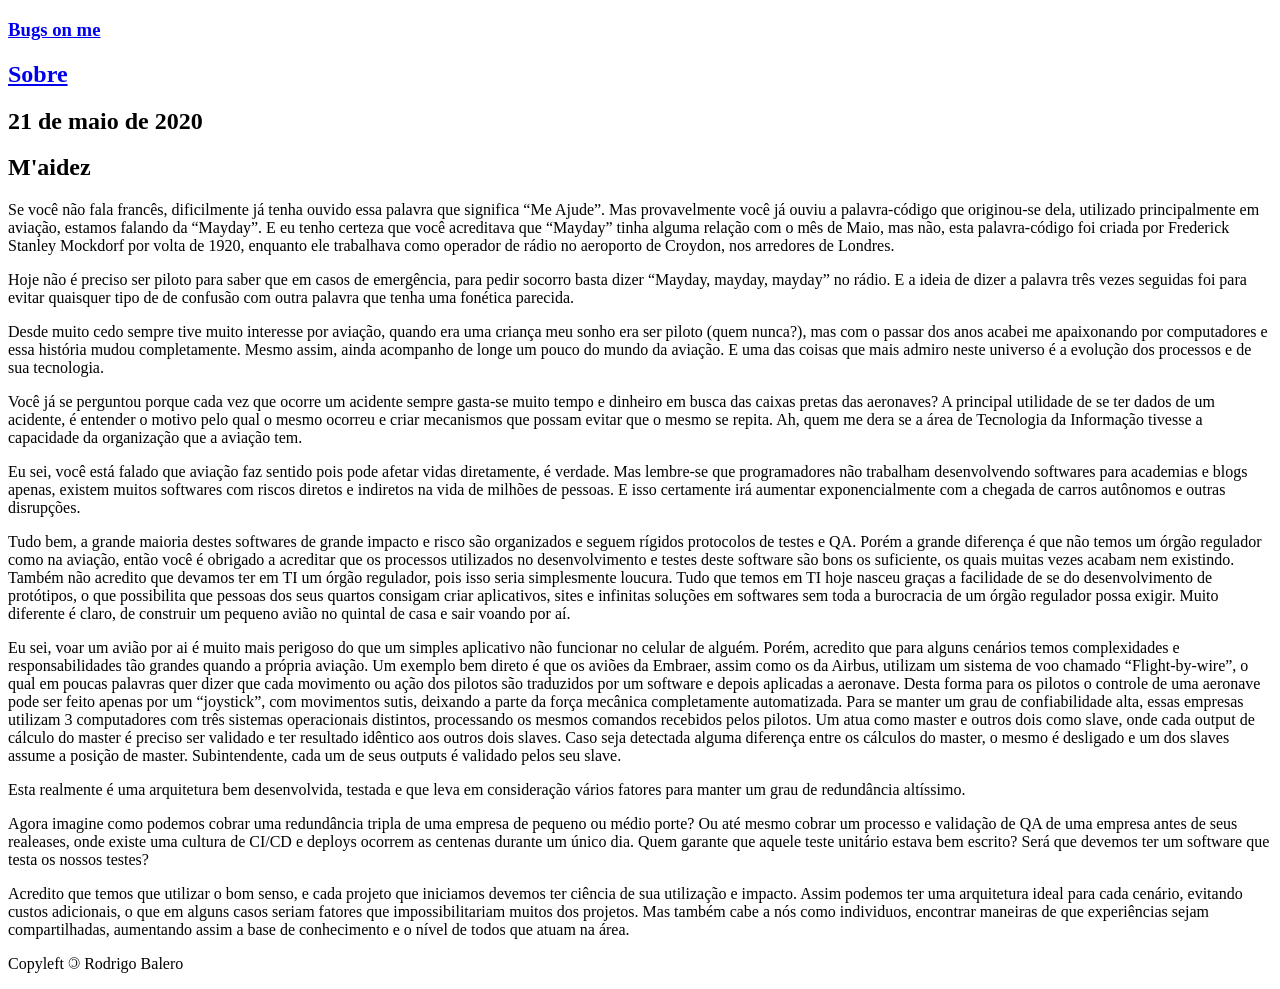
==== docs/maidez/index.html @ cb75010c "maidez post" ====
<!DOCTYPE html>
<html xmlns="http://www.w3.org/1999/xhtml"  lang="pt-br">
<head>
<meta charset="UTF-8" />
<meta name="viewport" content="width=device-width, initial-scale=1"/>

<title>M&#39;aidez | Bugs on me</title>

<meta property='og:title' content='M&#39;aidez - Bugs on me'>
<meta property='og:description' content='Se você não fala francês, dificilmente já tenha ouvido essa palavra que significa &ldquo;Me Ajude&rdquo;. Mas provavelmente você já ouviu a palavra-código que originou-se dela, utilizado principalmente em aviação, estamos falando da &ldquo;Mayday&rdquo;. E eu tenho certeza que você acreditava que &ldquo;Mayday&rdquo; tinha alguma relação com o mês de Maio, mas não, esta palavra-código foi criada por Frederick Stanley Mockdorf por volta de 1920, enquanto ele trabalhava como operador de rádio no aeroporto de Croydon, nos arredores de Londres.'>
<meta property='og:url' content='https://bugson.me/maidez/'>
<meta property='og:site_name' content='Bugs on me'>
<meta property='og:type' content='article'><meta property='article:section' content=''><meta property='article:published_time' content='2020-05-21T00:00:00-03:00'/><meta property='article:modified_time' content='2020-05-21T00:00:00-03:00'/><meta name='twitter:card' content='summary'><meta name='twitter:site' content='@'><meta name='twitter:creator' content='@'>


<link href="https://bugson.me/index.xml" rel="alternate" type="application/rss+xml" title="Bugs on me" />

<link rel="stylesheet" href="/css/style.css"/><link rel='stylesheet' href='https://bugson.me/css/custom.css'><link rel="apple-touch-icon" sizes="180x180" href="/apple-touch-icon.png">
<link rel="icon" type="image/png" sizes="32x32" href="/favicon-32x32.png">
<link rel="icon" type="image/png" sizes="16x16" href="/favicon-16x16.png">
<link rel="manifest" href="/site.webmanifest">
<link rel="mask-icon" href="/safari-pinned-tab.svg" color="#5bbad5">
<meta name="msapplication-TileColor" content="#da532c">
<meta name="theme-color" content="#ffffff">
</head>
<body>
<section class="section">
  <div class="container">
    <nav class="nav">
      <div class="nav-left">
        <a class="nav-item" href="https://bugson.me">
          <h1 class="title is-4">Bugs on me</h1>
        </a>
      </div>
      <div class="nav-right">
        <nav class="nav-item level is-mobile"></nav>
      </div>
    </nav>

    <nav class="nav">
      

      
      <div class="nav-right"><a class="nav-item" href="/sobre">
          <h2 class="title is-5">Sobre</h2>
        </a></div>
      
    </nav>

  </div>
</section>
<section class="section">
  <div class="container">
    <div class="subtitle tags is-6 is-pulled-right">
      
    </div>
    <h2 class="subtitle is-6 float-right">21 de maio de 2020</h2>
    <h1 class="title">M&#39;aidez</h1>
    
    <div class="content">
      <p>Se você não fala francês, dificilmente já tenha ouvido essa palavra que significa &ldquo;Me Ajude&rdquo;. Mas provavelmente você já ouviu a palavra-código que originou-se dela, utilizado principalmente em aviação, estamos falando da &ldquo;Mayday&rdquo;. E eu tenho certeza que você acreditava que &ldquo;Mayday&rdquo; tinha alguma relação com o mês de Maio, mas não, esta palavra-código foi criada por Frederick Stanley Mockdorf por volta de 1920, enquanto ele trabalhava como operador de rádio no aeroporto de Croydon, nos arredores de Londres.</p>
<p>Hoje não é preciso ser piloto para saber que em casos de emergência, para pedir socorro basta dizer &ldquo;Mayday, mayday, mayday&rdquo; no rádio. E a ideia de dizer a palavra três vezes seguidas foi para evitar quaisquer tipo de de confusão com outra palavra que tenha uma fonética parecida.</p>
<p>Desde muito cedo sempre tive muito interesse por aviação, quando era uma criança meu sonho era ser piloto (quem nunca?), mas com o passar dos anos acabei me apaixonando por computadores e essa história mudou completamente. Mesmo assim, ainda acompanho de longe um pouco do mundo da aviação. E uma das coisas que mais admiro neste universo é a evolução dos processos e de sua tecnologia.</p>
<p>Você já se perguntou porque cada vez que ocorre um acidente sempre gasta-se muito tempo e dinheiro em busca das caixas pretas das aeronaves? A principal utilidade de se ter dados de um acidente, é entender o motivo pelo qual o mesmo ocorreu e criar mecanismos que possam evitar que o mesmo se repita. Ah, quem me dera se a área de Tecnologia da Informação tivesse a capacidade da organização que a aviação tem.</p>
<p>Eu sei, você está falado que aviação faz sentido pois pode afetar vidas diretamente, é verdade. Mas lembre-se que programadores não trabalham desenvolvendo softwares para academias e blogs apenas, existem muitos softwares com riscos diretos e indiretos na vida de milhões de pessoas. E isso certamente irá aumentar exponencialmente com a chegada de carros autônomos e outras disrupções.</p>
<p>Tudo bem, a grande maioria destes softwares de grande impacto e risco são organizados e seguem rígidos protocolos de testes e QA. Porém a grande diferença é que não temos um órgão regulador como na aviação, então você é obrigado a acreditar que os processos utilizados no desenvolvimento e testes deste software são bons os suficiente, os quais muitas vezes acabam nem existindo. Também não acredito que devamos ter em TI um órgão regulador, pois isso seria simplesmente loucura. Tudo que temos em TI hoje nasceu graças a facilidade de se do desenvolvimento de protótipos, o que possibilita que pessoas dos seus quartos consigam criar aplicativos, sites e infinitas soluções em softwares sem toda a burocracia de um órgão regulador possa exigir. Muito diferente é claro, de construir um pequeno avião no quintal de casa e sair voando por aí.</p>
<p>Eu sei, voar um avião por ai é muito mais perigoso do que um simples aplicativo não funcionar no celular de alguém. Porém, acredito que para alguns cenários temos complexidades e responsabilidades tão grandes quando a própria aviação. Um exemplo bem direto é que os aviões da Embraer, assim como os da Airbus, utilizam um sistema de voo chamado &ldquo;Flight-by-wire&rdquo;, o qual em poucas palavras quer dizer que cada movimento ou ação dos pilotos são traduzidos por um software e depois aplicadas a aeronave. Desta forma para os pilotos o controle de uma aeronave pode ser feito apenas por um &ldquo;joystick&rdquo;, com movimentos sutis, deixando a parte da força mecânica completamente automatizada.
Para se manter um grau de confiabilidade alta, essas empresas utilizam 3 computadores com três sistemas operacionais distintos, processando os mesmos comandos recebidos pelos pilotos. Um atua como master e outros dois como slave, onde cada output de cálculo do master é preciso ser validado e ter resultado idêntico aos outros dois slaves. Caso seja detectada alguma diferença entre os cálculos do master, o mesmo é desligado e um dos slaves assume a posição de master. Subintendente, cada um de seus outputs é validado pelos seu slave.</p>
<p>Esta realmente é uma arquitetura bem desenvolvida, testada e que leva em consideração vários fatores para manter um grau de redundância altíssimo.</p>
<p>Agora imagine como podemos cobrar uma redundância tripla de uma empresa de pequeno ou médio porte? Ou até mesmo cobrar um processo e validação de QA de uma empresa antes de seus realeases, onde existe uma cultura de CI/CD e deploys ocorrem as centenas durante um único dia. Quem garante que aquele teste unitário estava bem escrito? Será que devemos ter um software que testa os nossos testes?</p>
<p>Acredito que temos que utilizar o bom senso, e cada projeto que iniciamos devemos ter ciência de sua utilização e impacto. Assim podemos ter uma arquitetura ideal para cada cenário, evitando custos adicionais, o que em alguns casos seriam fatores que impossibilitariam muitos dos projetos. Mas também cabe a nós como individuos, encontrar maneiras de que experiências sejam compartilhadas, aumentando assim a base de conhecimento e o nível de todos que atuam na área.</p>

      
    </div>
    
  </div>
</section>


<section class="section">
  <div class="container">
    <aside><div id="disqus_thread"></div></aside>
  
    <script type="text/javascript">
      var disqus_shortname = 'bugsonme';
      function disqus() {
        var dsq = document.createElement('script'); dsq.type = 'text/javascript'; dsq.async = true;
        dsq.src = '//' + disqus_shortname + '.disqus.com/embed.js';
        (document.getElementsByTagName('head')[0] || document.getElementsByTagName('body')[0]).appendChild(dsq);
      }
  
      disqus();
  

    </script>
    <noscript>Please enable JavaScript to view the <a href="https://disqus.com/?ref_noscript" rel="nofollow">comentários por Disqus.</a></noscript>
  </div>
</section>


<section class="section">
  <div class="container has-text-centered">
    <p>Copyleft <span style='-moz-transform: scaleX(-1); -o-transform: scaleX(-1); -webkit-transform: scaleX(-1); transform: scaleX(-1); display: inline-block;'>©</span> Rodrigo Balero</p>
    
  </div>
</section>


<script type="application/javascript">
var doNotTrack = false;
if (!doNotTrack) {
	window.ga=window.ga||function(){(ga.q=ga.q||[]).push(arguments)};ga.l=+new Date;
	ga('create', 'UA-167279167-1', 'auto');
	
	ga('send', 'pageview');
}
</script>
<script async src='https://www.google-analytics.com/analytics.js'></script>




</body>
</html>
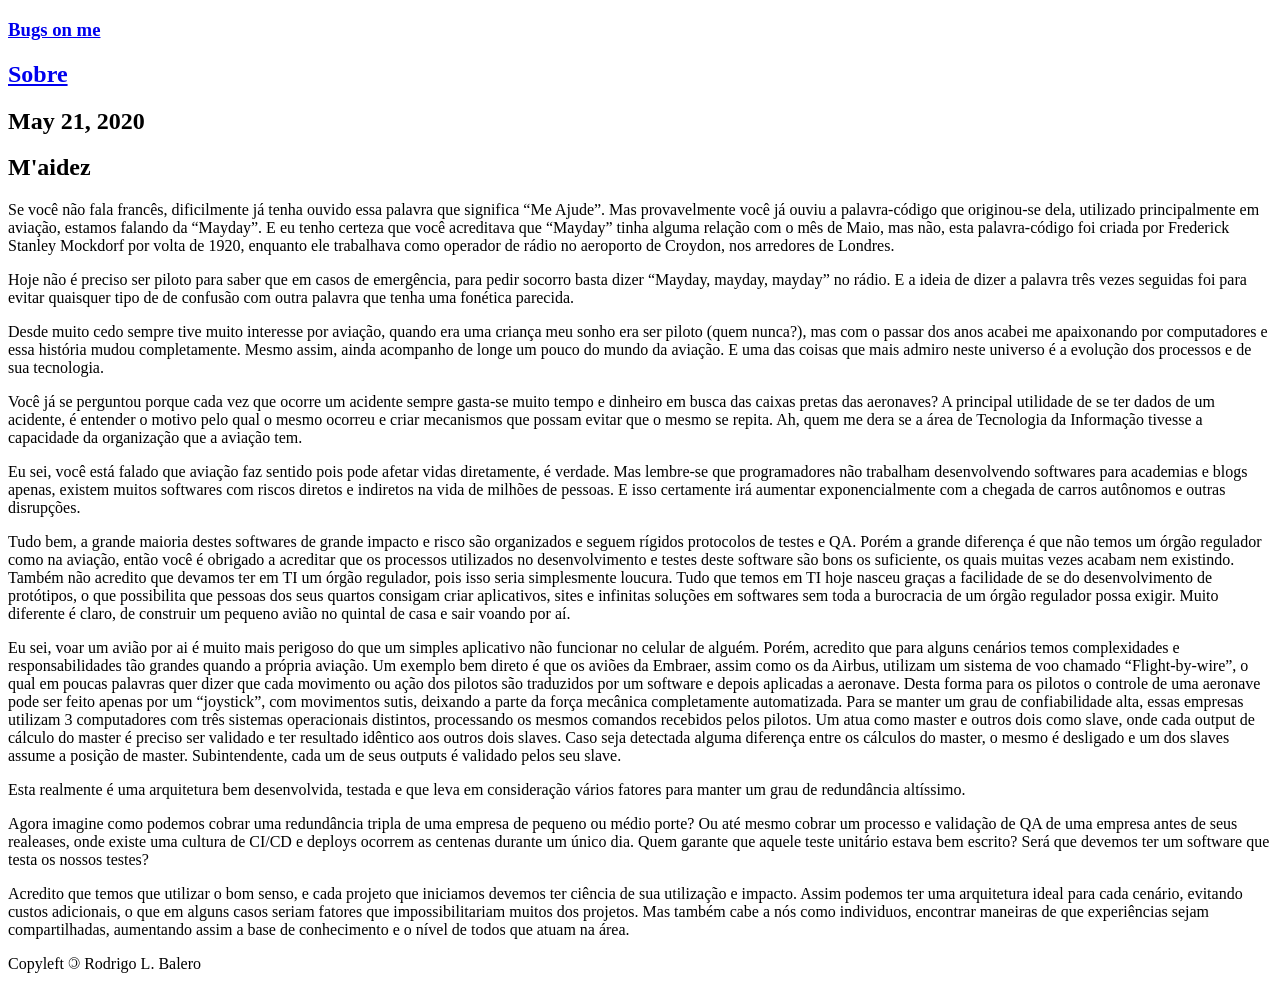
==== commit 394377d1: "Adjust on Sobre page" ====
--- a/docs/maidez/index.html
+++ b/docs/maidez/index.html
@@ -1,63 +1,65 @@
-<!DOCTYPE html>
-<html xmlns="http://www.w3.org/1999/xhtml"  lang="pt-br">
-<head>
-<meta charset="UTF-8" />
-<meta name="viewport" content="width=device-width, initial-scale=1"/>
-
-<title>M&#39;aidez | Bugs on me</title>
-
-<meta property='og:title' content='M&#39;aidez - Bugs on me'>
-<meta property='og:description' content='Se você não fala francês, dificilmente já tenha ouvido essa palavra que significa &ldquo;Me Ajude&rdquo;. Mas provavelmente você já ouviu a palavra-código que originou-se dela, utilizado principalmente em aviação, estamos falando da &ldquo;Mayday&rdquo;. E eu tenho certeza que você acreditava que &ldquo;Mayday&rdquo; tinha alguma relação com o mês de Maio, mas não, esta palavra-código foi criada por Frederick Stanley Mockdorf por volta de 1920, enquanto ele trabalhava como operador de rádio no aeroporto de Croydon, nos arredores de Londres.'>
-<meta property='og:url' content='https://bugson.me/maidez/'>
-<meta property='og:site_name' content='Bugs on me'>
-<meta property='og:type' content='article'><meta property='article:section' content=''><meta property='article:published_time' content='2020-05-21T00:00:00-03:00'/><meta property='article:modified_time' content='2020-05-21T00:00:00-03:00'/><meta name='twitter:card' content='summary'><meta name='twitter:site' content='@'><meta name='twitter:creator' content='@'>
-
-
-<link href="https://bugson.me/index.xml" rel="alternate" type="application/rss+xml" title="Bugs on me" />
-
-<link rel="stylesheet" href="/css/style.css"/><link rel='stylesheet' href='https://bugson.me/css/custom.css'><link rel="apple-touch-icon" sizes="180x180" href="/apple-touch-icon.png">
-<link rel="icon" type="image/png" sizes="32x32" href="/favicon-32x32.png">
-<link rel="icon" type="image/png" sizes="16x16" href="/favicon-16x16.png">
-<link rel="manifest" href="/site.webmanifest">
-<link rel="mask-icon" href="/safari-pinned-tab.svg" color="#5bbad5">
-<meta name="msapplication-TileColor" content="#da532c">
-<meta name="theme-color" content="#ffffff">
-</head>
-<body>
-<section class="section">
-  <div class="container">
-    <nav class="nav">
-      <div class="nav-left">
-        <a class="nav-item" href="https://bugson.me">
-          <h1 class="title is-4">Bugs on me</h1>
-        </a>
-      </div>
-      <div class="nav-right">
-        <nav class="nav-item level is-mobile"></nav>
-      </div>
-    </nav>
-
-    <nav class="nav">
-      
-
-      
-      <div class="nav-right"><a class="nav-item" href="/sobre">
-          <h2 class="title is-5">Sobre</h2>
-        </a></div>
-      
-    </nav>
-
-  </div>
-</section>
-<section class="section">
-  <div class="container">
-    <div class="subtitle tags is-6 is-pulled-right">
-      
-    </div>
-    <h2 class="subtitle is-6 float-right">21 de maio de 2020</h2>
-    <h1 class="title">M&#39;aidez</h1>
-    
-    <div class="content">
+<!DOCTYPE html>
+<html xmlns="http://www.w3.org/1999/xhtml"  lang="pt-br">
+<head>
+<meta charset="UTF-8" />
+<meta name="viewport" content="width=device-width, initial-scale=1"/>
+
+<title>M&#39;aidez | Bugs on me</title>
+
+<meta property='og:title' content='M&#39;aidez - Bugs on me'>
+<meta property='og:description' content='Se você não fala francês, dificilmente já tenha ouvido essa palavra que significa &ldquo;Me Ajude&rdquo;. Mas provavelmente você já ouviu a palavra-código que originou-se dela, utilizado principalmente em aviação, estamos falando da &ldquo;Mayday&rdquo;. E eu tenho certeza que você acreditava que &ldquo;Mayday&rdquo; tinha alguma relação com o mês de Maio, mas não, esta palavra-código foi criada por Frederick Stanley Mockdorf por volta de 1920, enquanto ele trabalhava como operador de rádio no aeroporto de Croydon, nos arredores de Londres.'>
+<meta property='og:url' content='https://www.bugson.me/maidez/'>
+<meta property='og:site_name' content='Bugs on me'>
+<meta property='og:type' content='article'><meta property='article:section' content=''><meta property='article:published_time' content='2020-05-21T00:00:00-03:00'/><meta property='article:modified_time' content='2020-05-21T00:00:00-03:00'/><meta name='twitter:card' content='summary'><meta name='twitter:site' content='@'><meta name='twitter:creator' content='@'>
+
+
+<link href="https://www.bugson.me/index.xml" rel="alternate" type="application/rss+xml" title="Bugs on me" />
+
+<link rel="stylesheet" href="/css/style.css"/><link rel='stylesheet' href='https://www.bugson.me/css/custom.css'><link rel="apple-touch-icon" sizes="180x180" href="/apple-touch-icon.png">
+<link rel="icon" type="image/png" sizes="32x32" href="/favicon-32x32.png">
+<link rel="icon" type="image/png" sizes="16x16" href="/favicon-16x16.png">
+<link rel="manifest" href="/site.webmanifest">
+<link rel="mask-icon" href="/safari-pinned-tab.svg" color="#5bbad5">
+<link rel="canonical" href="https://www.bugson.me/maidez/">
+<meta name="msapplication-TileColor" content="#da532c">
+<meta name="theme-color" content="#ffffff">
+</head>
+<body>
+<section class="section">
+  <div class="container">
+    <nav id="nav-main" class="nav">
+      <div id="nav-name" class="nav-left">
+        <a id="nav-anchor" class="nav-item" href="https://www.bugson.me">
+          <h1 id="nav-heading" class="title is-4">Bugs on me</h1>
+        </a>
+      </div>
+      <div class="nav-right">
+        <nav id="nav-items" class="nav-item level is-mobile"></nav>
+      </div>
+    </nav>
+
+    <nav class="nav">
+      
+
+      
+      <div class="nav-right"><a class="nav-item" href="/sobre">
+          <h2 class="title is-5">Sobre</h2>
+        </a></div>
+      
+    </nav>
+
+  </div>
+  <script src="/js/navicon-shift.js"></script>
+</section>
+<section class="section">
+  <div class="container">
+    <div class="subtitle tags is-6 is-pulled-right">
+      
+    </div>
+    <h2 class="subtitle is-6">May 21, 2020</h2>
+    <h1 class="title">M&#39;aidez</h1>
+    
+    <div class="content">
       <p>Se você não fala francês, dificilmente já tenha ouvido essa palavra que significa &ldquo;Me Ajude&rdquo;. Mas provavelmente você já ouviu a palavra-código que originou-se dela, utilizado principalmente em aviação, estamos falando da &ldquo;Mayday&rdquo;. E eu tenho certeza que você acreditava que &ldquo;Mayday&rdquo; tinha alguma relação com o mês de Maio, mas não, esta palavra-código foi criada por Frederick Stanley Mockdorf por volta de 1920, enquanto ele trabalhava como operador de rádio no aeroporto de Croydon, nos arredores de Londres.</p>
 <p>Hoje não é preciso ser piloto para saber que em casos de emergência, para pedir socorro basta dizer &ldquo;Mayday, mayday, mayday&rdquo; no rádio. E a ideia de dizer a palavra três vezes seguidas foi para evitar quaisquer tipo de de confusão com outra palavra que tenha uma fonética parecida.</p>
 <p>Desde muito cedo sempre tive muito interesse por aviação, quando era uma criança meu sonho era ser piloto (quem nunca?), mas com o passar dos anos acabei me apaixonando por computadores e essa história mudou completamente. Mesmo assim, ainda acompanho de longe um pouco do mundo da aviação. E uma das coisas que mais admiro neste universo é a evolução dos processos e de sua tecnologia.</p>
@@ -69,42 +71,22 @@
 <p>Esta realmente é uma arquitetura bem desenvolvida, testada e que leva em consideração vários fatores para manter um grau de redundância altíssimo.</p>
 <p>Agora imagine como podemos cobrar uma redundância tripla de uma empresa de pequeno ou médio porte? Ou até mesmo cobrar um processo e validação de QA de uma empresa antes de seus realeases, onde existe uma cultura de CI/CD e deploys ocorrem as centenas durante um único dia. Quem garante que aquele teste unitário estava bem escrito? Será que devemos ter um software que testa os nossos testes?</p>
 <p>Acredito que temos que utilizar o bom senso, e cada projeto que iniciamos devemos ter ciência de sua utilização e impacto. Assim podemos ter uma arquitetura ideal para cada cenário, evitando custos adicionais, o que em alguns casos seriam fatores que impossibilitariam muitos dos projetos. Mas também cabe a nós como individuos, encontrar maneiras de que experiências sejam compartilhadas, aumentando assim a base de conhecimento e o nível de todos que atuam na área.</p>
-
-      
-    </div>
-    
-  </div>
-</section>
-
-
-<section class="section">
-  <div class="container">
-    <aside><div id="disqus_thread"></div></aside>
-  
-    <script type="text/javascript">
-      var disqus_shortname = 'bugsonme';
-      function disqus() {
-        var dsq = document.createElement('script'); dsq.type = 'text/javascript'; dsq.async = true;
-        dsq.src = '//' + disqus_shortname + '.disqus.com/embed.js';
-        (document.getElementsByTagName('head')[0] || document.getElementsByTagName('body')[0]).appendChild(dsq);
-      }
-  
-      disqus();
-  
-
-    </script>
-    <noscript>Please enable JavaScript to view the <a href="https://disqus.com/?ref_noscript" rel="nofollow">comentários por Disqus.</a></noscript>
-  </div>
-</section>
-
-
-<section class="section">
-  <div class="container has-text-centered">
-    <p>Copyleft <span style='-moz-transform: scaleX(-1); -o-transform: scaleX(-1); -webkit-transform: scaleX(-1); transform: scaleX(-1); display: inline-block;'>©</span> Rodrigo Balero</p>
-    
-  </div>
-</section>
-
+
+      
+    </div>
+    
+  </div>
+</section>
+
+
+
+<section class="section">
+  <div class="container has-text-centered">
+    <p>Copyleft <span style='-moz-transform: scaleX(-1); -o-transform: scaleX(-1); -webkit-transform: scaleX(-1); transform: scaleX(-1); display: inline-block;'>©</span> Rodrigo L. Balero</p>
+    
+  </div>
+</section>
+
 
 <script type="application/javascript">
 var doNotTrack = false;
@@ -116,10 +98,10 @@
 }
 </script>
 <script async src='https://www.google-analytics.com/analytics.js'></script>
-
-
-
-
-</body>
-</html>
-
+
+
+
+
+</body>
+</html>
+
